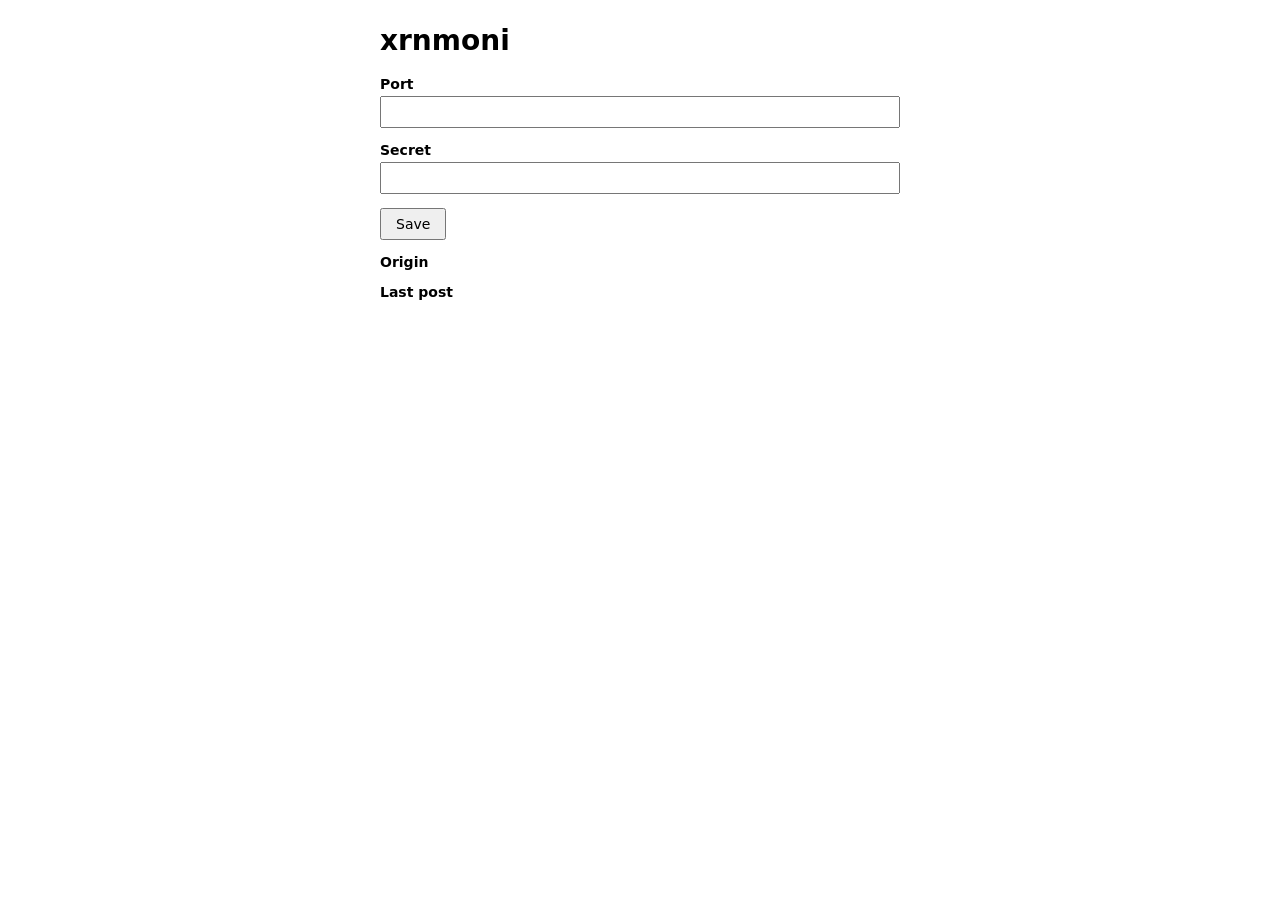
==== extension/options.html @ bf60c015 "Check bridge posts, require a listed origin and a shared secret The browser bridge took any extensio" ====
<!doctype html>
<html lang="en">
<head>
  <meta charset="utf-8">
  <title>xrnmoni web tracker</title>
  <style>
    :root { color-scheme: light dark; }
    body { font: 14px system-ui, sans-serif; margin: 24px auto; max-width: 520px; padding: 0 16px; }
    label { display: block; margin: 14px 0 4px; font-weight: 600; }
    input { width: 100%; box-sizing: border-box; padding: 6px 8px; font: inherit; }
    code { user-select: all; word-break: break-all; }
    button { margin-top: 14px; padding: 6px 14px; font: inherit; }
  </style>
</head>
<body>
  <h1>xrnmoni</h1>
  <label for="port">Port</label>
  <input id="port" type="number" min="1" max="65535">
  <label for="secret">Secret</label>
  <input id="secret" type="password" autocomplete="off" spellcheck="false">
  <button id="save" type="button">Save</button> <span id="saved"></span>
  <label>Origin</label>
  <code id="origin"></code>
  <label>Last post</label>
  <span id="last"></span>
  <script src="options.js"></script>
</body>
</html>
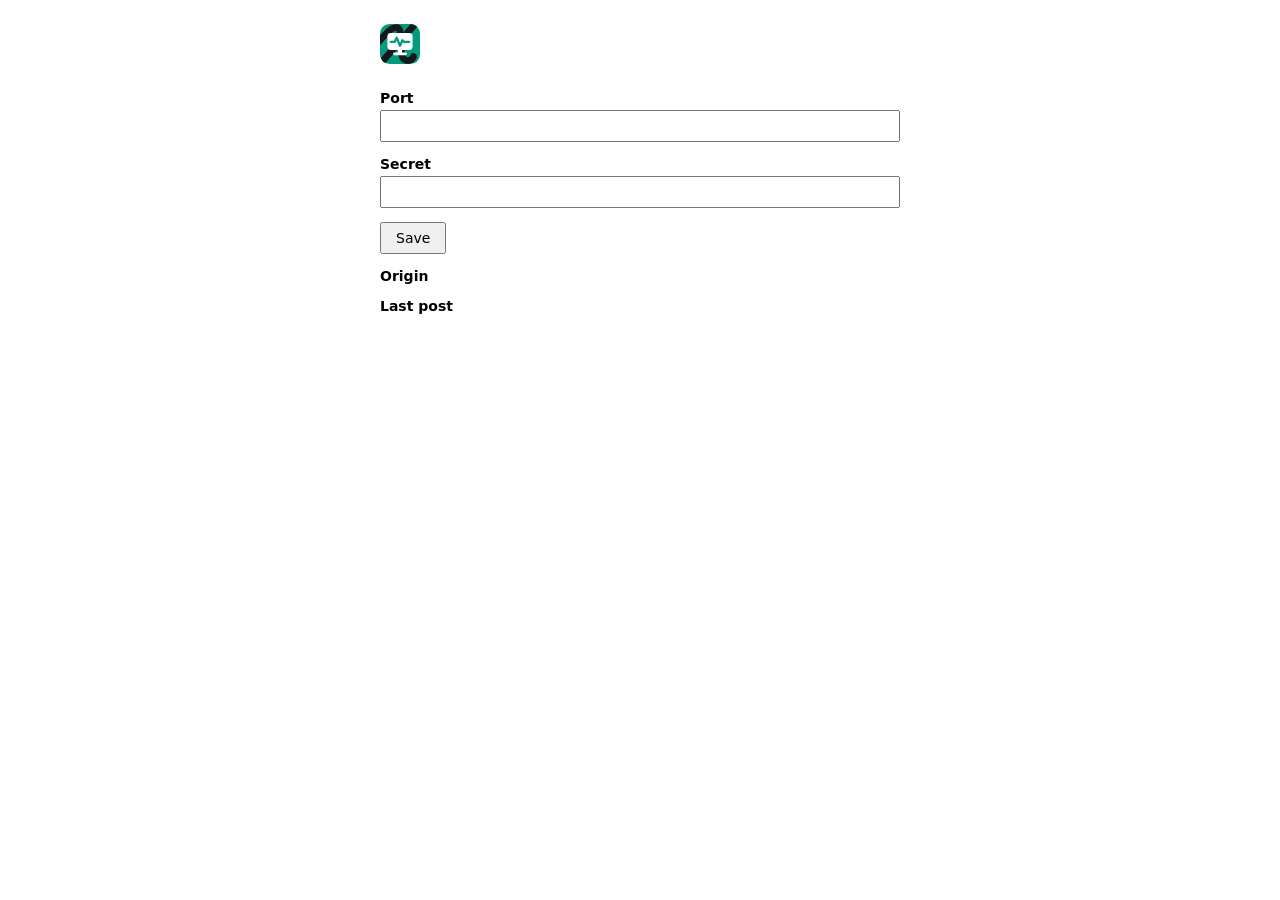
==== commit 16e49a3b: "Give the extension a toolbar button and its icon in every size up to 256 The extension had no toolba" ====
--- a/extension/options.html
+++ b/extension/options.html
@@ -13,7 +13,7 @@
   </style>
 </head>
 <body>
-  <h1>xrnmoni</h1>
+  <h1><img src="icons/icon.svg" width="40" height="40" alt="xrnmoni"></h1>
   <label for="port">Port</label>
   <input id="port" type="number" min="1" max="65535">
   <label for="secret">Secret</label>
